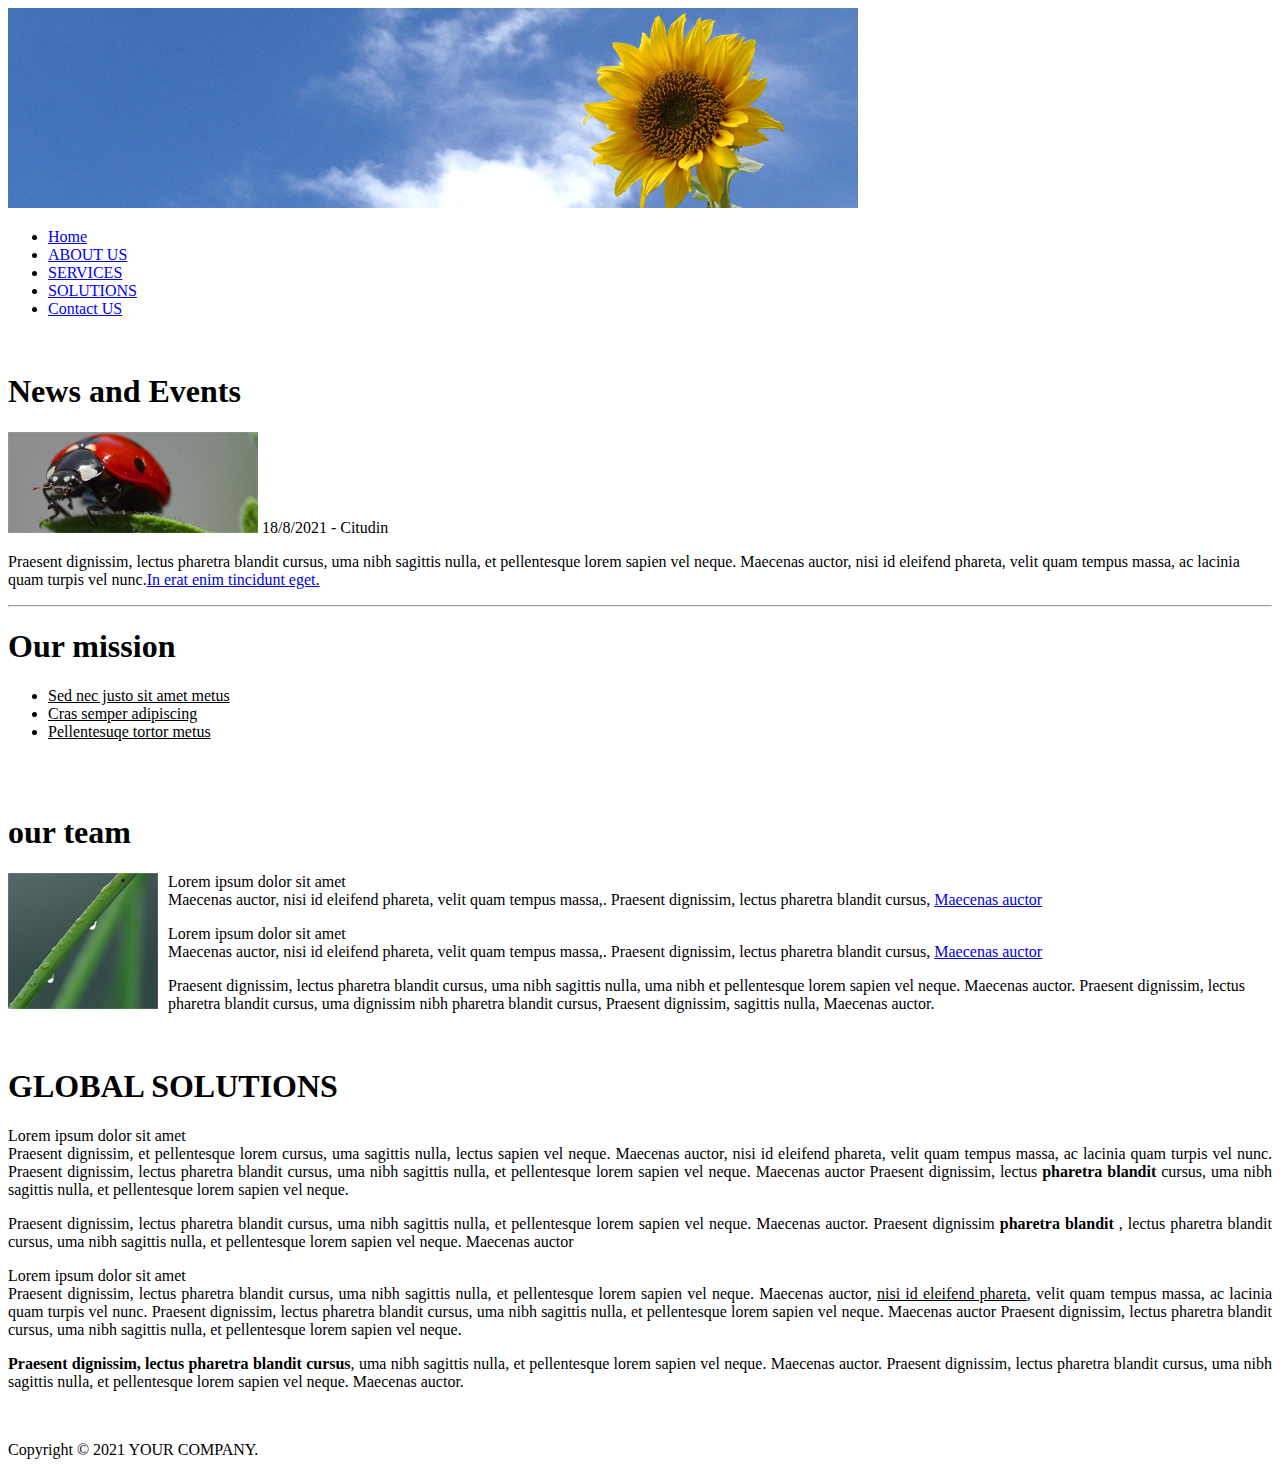
==== about.html @ 4538be9f "Criado 5 paginas html" ====
<!DOCTYPE html>
<html lang="pt-br" dir="ltr">

<head>
    <meta charset="UTF-8">
    <meta http-equiv="X-UA-Compatible" content="IE=edge">
    <meta name="viewport" content="width=device-width, initial-scale=1.0">
    <title>ABOUT US</title>
    <link rel="stylesheet" href="styles.css">
</head>

<body>

    <div>

        <div>

            <img src="./img/banner.jpg" alt="Lindo Girassol" title="Alegria ao amanhecer" width="">

        </div>
        <div>
            <header>
                <nav>
                    <ul>
                        <li><a href="./index.html">Home</a></li>
                        <li><a href="./about.html">ABOUT US</a></li>
                        <li><a href="./services.html">SERVICES</a></li>
                        <li><a href="./solutions.html">SOLUTIONS</a></li>
                        <li><a href="./contact.html">Contact US</a></li>
                    </ul>
                </nav>
            </header>
        </div>
        <br>

        <div>
            <h1>News and Events</h1>

            <img src="./img/joaninha.jpg" alt="Joaninha" title="Joaninha sobre uma folha"> 18/8/2021 - Citudin
            <p>Praesent dignissim, lectus pharetra blandit cursus, uma nibh sagittis nulla, et pellentesque lorem sapien
                vel neque. Maecenas auctor, nisi id eleifend phareta, velit quam tempus massa, ac lacinia quam turpis
                vel nunc.<a
                    href="https://3eaf214443cb92a1.cdn.gocache.net/wp-content/uploads/2019/02/Screen-Shot-2019-11-14-at-4.18.59-PM-450x300.png">In
                    erat enim tincidunt eget.</a>
            </p>
        </div>
    </div>

    <div>
        <hr>
    </div>

    <div>
        <h1>Our mission</h1>
        <ul>
            <li><u>Sed nec justo sit amet metus</u></li>
            <li><u>Cras semper adipiscing</u></li>
            <li><u>Pellentesuqe tortor metus</u></li>
        </ul>
    </div>

    <br>
    <br>

    <div>
        <h1>our team</h1>

        <p>
            Lorem ipsum dolor sit amet <img src="./img/team.jpg" alt="team" id="team" title="Orvalho sobre o galho!">
            <br>
            Maecenas auctor, nisi id eleifend phareta, velit quam tempus massa,. Praesent dignissim, lectus pharetra
            blandit cursus, <a
                href="https://comidinhasdochef.com/wp-content/uploads/2019/01/Torresmo-de-Barriga.jpg">Maecenas
                auctor</a>
        </p>
        <p>
            Lorem ipsum dolor sit amet <br>
            Maecenas auctor, nisi id eleifend phareta, velit quam tempus massa,. Praesent dignissim, lectus pharetra
            blandit cursus, <a
                href="https://t1.uc.ltmcdn.com/pt/images/0/5/2/como_fazer_frango_a_passarinho_10250_600.jpg">Maecenas
                auctor</a>
        </p>
        <p>Praesent dignissim, lectus pharetra blandit cursus, uma nibh sagittis nulla, uma nibh et pellentesque lorem sapien
            vel neque. Maecenas auctor. Praesent dignissim, lectus pharetra blandit cursus, uma dignissim nibh pharetra blandit cursus, Praesent dignissim,  sagittis nulla, Maecenas auctor.
        </p>
        <br>

        <div>
            <h1>GLOBAL SOLUTIONS</h1>

            <div id="glo">

            <p>Lorem ipsum dolor sit amet <br>
                Praesent dignissim, et pellentesque lorem cursus, uma sagittis nulla, lectus
                sapien
                vel neque. Maecenas auctor, nisi id eleifend phareta, velit quam tempus massa, ac lacinia quam turpis
                vel nunc. Praesent dignissim, lectus pharetra blandit cursus, uma nibh sagittis nulla, et pellentesque
                lorem sapien vel neque. Maecenas auctor Praesent dignissim, lectus <b> pharetra blandit</b> cursus, uma nibh sagittis
                nulla, et pellentesque lorem sapien vel neque.
            </p>

            <p>
                Praesent dignissim, lectus pharetra blandit cursus, uma nibh sagittis nulla, et pellentesque lorem
                sapien
                vel neque. Maecenas auctor. Praesent dignissim <b>pharetra blandit</b> , lectus pharetra blandit cursus,
                uma nibh sagittis nulla,
                et pellentesque lorem sapien vel neque. Maecenas auctor
            </p>

            <p>Lorem ipsum dolor sit amet <br>
                Praesent dignissim, lectus pharetra blandit cursus, uma nibh sagittis nulla, et pellentesque lorem
                sapien
                vel neque. Maecenas auctor, <u> nisi id eleifend phareta</u>, velit quam tempus massa, ac lacinia quam
                turpis
                vel nunc. Praesent dignissim, lectus pharetra blandit cursus, uma nibh sagittis nulla, et pellentesque
                lorem
                sapien vel neque. Maecenas auctor Praesent dignissim, lectus pharetra blandit cursus, uma nibh sagittis
                nulla, et pellentesque lorem sapien vel neque.
            </p>

            <p>
                <b>Praesent dignissim, lectus pharetra blandit cursus</b>, uma nibh sagittis nulla, et pellentesque
                lorem sapien
                vel neque. Maecenas auctor. Praesent dignissim, lectus pharetra blandit cursus, uma nibh sagittis nulla,
                et pellentesque lorem sapien
                vel neque. Maecenas auctor.
            </p>
           </div>
            <br>
            <div>
                <p>Copyright © 2021 YOUR COMPANY.</p>
            </div>


        </div>

    </div>

</body>

</html>
---- styles.css ----
#folha {

    float: left;
    padding-right: 10px;
}

#cereja {
    
    float: right;
      
}

#team {

    float: left;
    padding-right: 10px;
}

#cedros {
    
    float: right;
          
}

#header {
    
    margin: 1%;

}

#flor {
    
    margin: 1%;
}

#agua {

    float: left;
    padding-right: 10px;

   
}
#lorem {
    
    margin:1%;
}

#comp {

    text-align: justify;
 
}
#glo {

    text-align: justify;
 
}
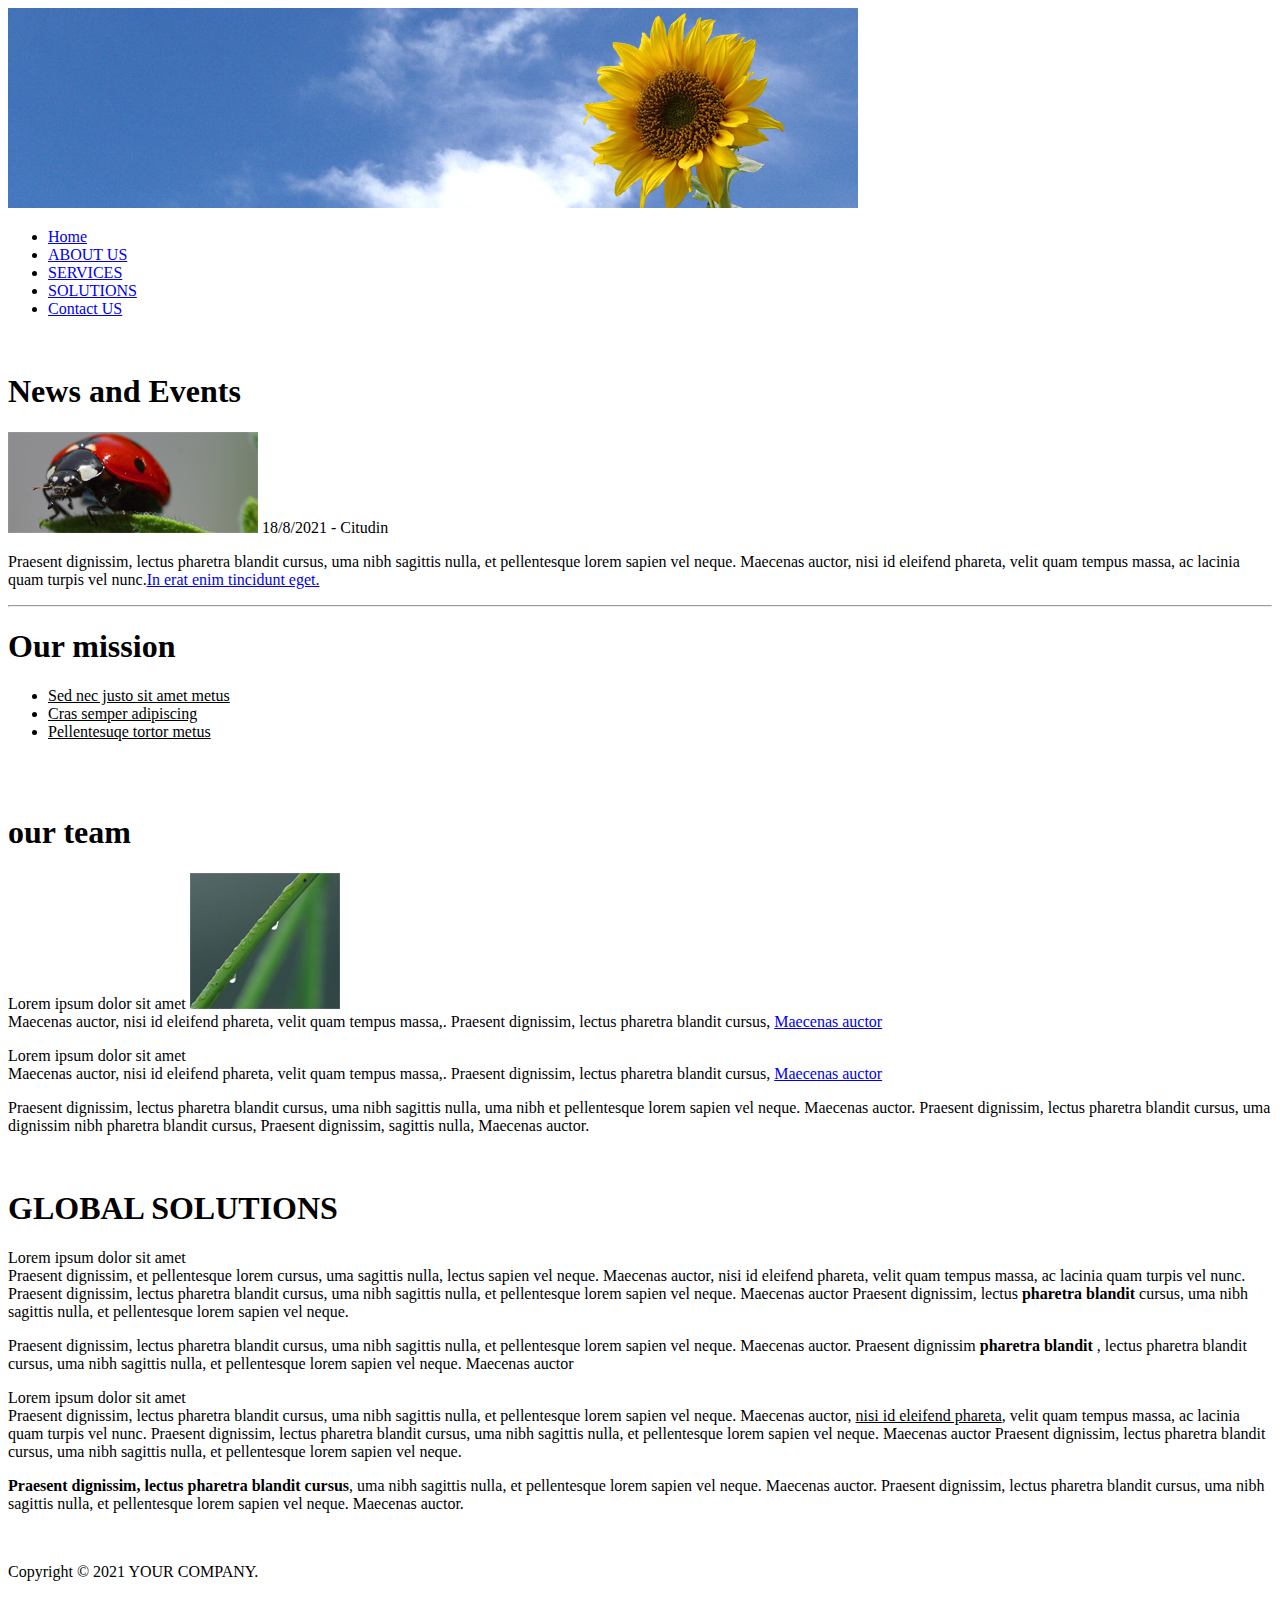
==== commit 16db63b9: "Corrigido css" ====
--- a/about.html
+++ b/about.html
@@ -6,7 +6,7 @@
     <meta http-equiv="X-UA-Compatible" content="IE=edge">
     <meta name="viewport" content="width=device-width, initial-scale=1.0">
     <title>ABOUT US</title>
-    <link rel="stylesheet" href="styles.css">
+    <link rel="stylesheet" href="./css/estilo.css" type="text.css">
 </head>
 
 <body>
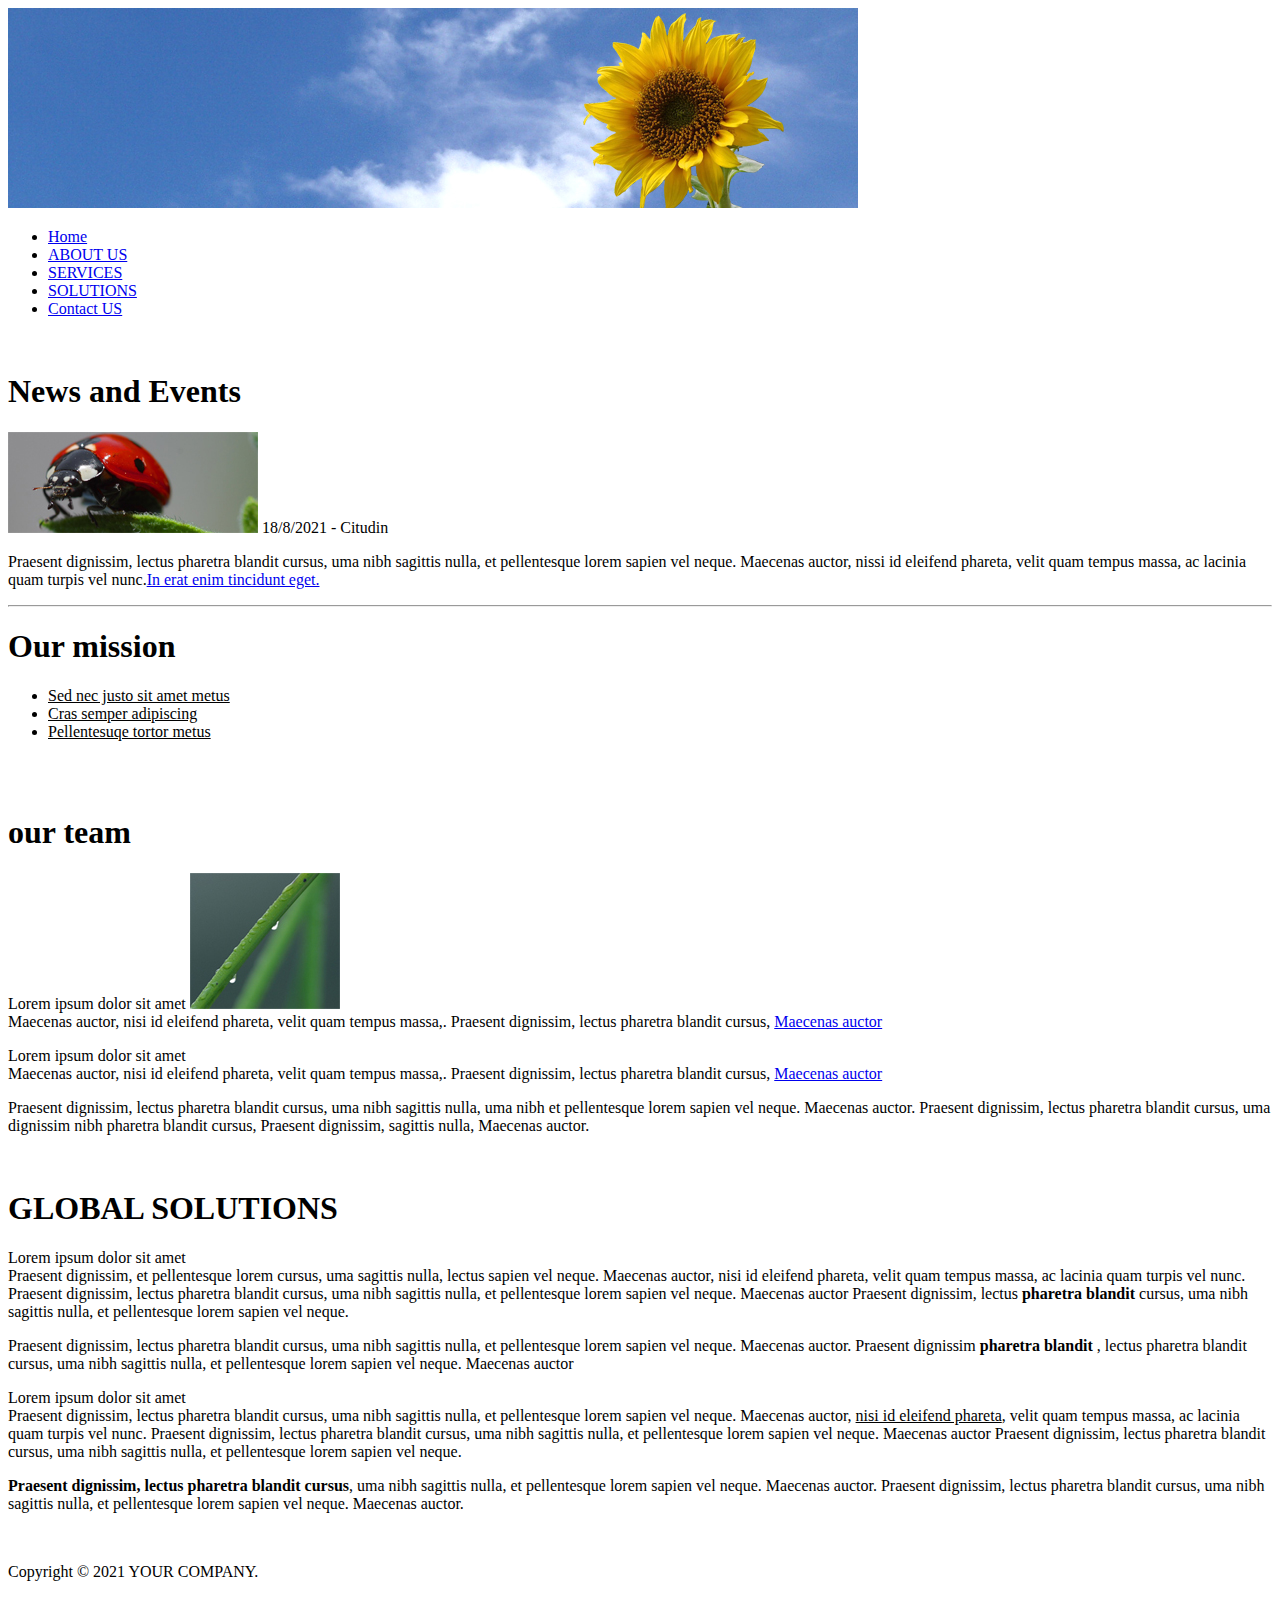
==== commit 135707f6: "teste" ====
--- a/about.html
+++ b/about.html
@@ -3,7 +3,6 @@
 
 <head>
     <meta charset="UTF-8">
-    <meta http-equiv="X-UA-Compatible" content="IE=edge">
     <meta name="viewport" content="width=device-width, initial-scale=1.0">
     <title>ABOUT US</title>
     <link rel="stylesheet" href="./css/estilo.css" type="text.css">
@@ -38,7 +37,7 @@
 
             <img src="./img/joaninha.jpg" alt="Joaninha" title="Joaninha sobre uma folha"> 18/8/2021 - Citudin
             <p>Praesent dignissim, lectus pharetra blandit cursus, uma nibh sagittis nulla, et pellentesque lorem sapien
-                vel neque. Maecenas auctor, nisi id eleifend phareta, velit quam tempus massa, ac lacinia quam turpis
+                vel neque. Maecenas auctor, nissi id eleifend phareta, velit quam tempus massa, ac lacinia quam turpis
                 vel nunc.<a
                     href="https://3eaf214443cb92a1.cdn.gocache.net/wp-content/uploads/2019/02/Screen-Shot-2019-11-14-at-4.18.59-PM-450x300.png">In
                     erat enim tincidunt eget.</a>
